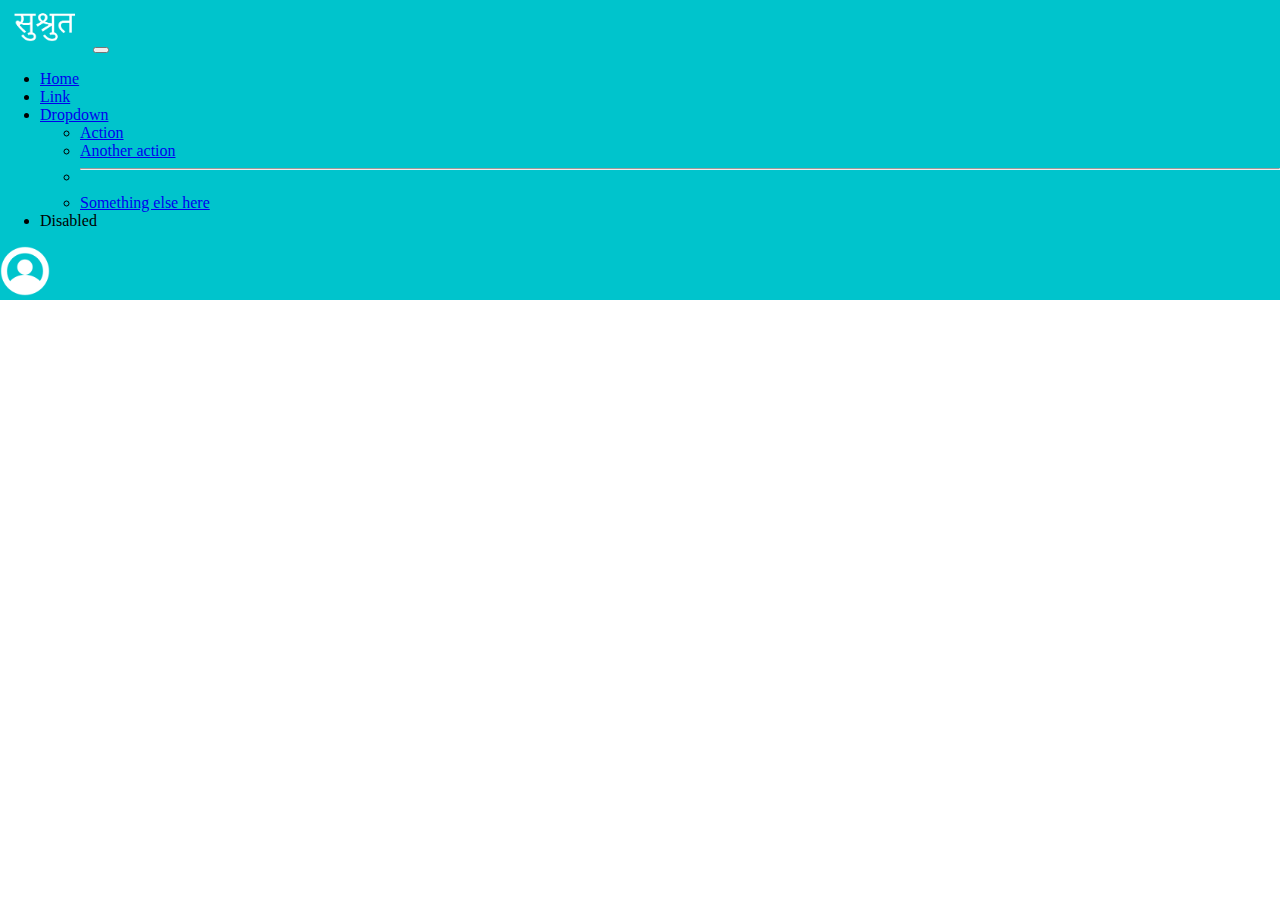
==== index.html @ 099826f2 "changing the buttons in nvbar" ====
<!DOCTYPE html>
<html lang="en">
<head>
    <meta charset="UTF-8">
    <meta http-equiv="X-UA-Compatible" content="IE=edge">
    <meta name="viewport" content="width=device-width, initial-scale=1.0">

    <!-- Bootstrap and custom css -->
    <link href="https://cdn.jsdelivr.net/npm/bootstrap@5.1.3/dist/css/bootstrap.min.css" rel="stylesheet" integrity="sha384-1BmE4kWBq78iYhFldvKuhfTAU6auU8tT94WrHftjDbrCEXSU1oBoqyl2QvZ6jIW3" crossorigin="anonymous">
    <script src="https://cdn.jsdelivr.net/npm/@popperjs/core@2.10.2/dist/umd/popper.min.js" integrity="sha384-7+zCNj/IqJ95wo16oMtfsKbZ9ccEh31eOz1HGyDuCQ6wgnyJNSYdrPa03rtR1zdB" crossorigin="anonymous"></script>
<script src="https://cdn.jsdelivr.net/npm/bootstrap@5.1.3/dist/js/bootstrap.min.js" integrity="sha384-QJHtvGhmr9XOIpI6YVutG+2QOK9T+ZnN4kzFN1RtK3zEFEIsxhlmWl5/YESvpZ13" crossorigin="anonymous"></script>
    <link rel="stylesheet" href="styles.css">

    <title>Sushruta</title>
</head>
<body>
    <section id="main">
        <section id="first">
            <nav class="navbar-css-container navbar navbar-expand-lg navbar-light bg-light">
                <div class="navbar-css container-fluid">
                  <a class="navbar-brand" href="#"><img class= "logo-1" src="images\logo-sushruta.png" alt=""><img class= "logo-1" src="images\logo-sushruta-1.png" alt=""></a>
                  <button class="navbar-toggler" type="button" data-bs-toggle="collapse" data-bs-target="#navbarSupportedContent" aria-controls="navbarSupportedContent" aria-expanded="false" aria-label="Toggle navigation">
                    <span class="navbar-toggler-icon"></span>
                  </button>
                  <div class="collapse navbar-collapse" id="navbarSupportedContent">
                    <ul class="navbar-nav me-auto mb-2 mb-lg-0">
                      <li class="nav-item">
                        <a class="nav-link active" aria-current="page" href="#">Home</a>
                      </li>
                      <li class="nav-item">
                        <a class="nav-link" href="#">Link</a>
                      </li>
                      <li class="nav-item dropdown">
                        <a class="nav-link dropdown-toggle" href="#" id="navbarDropdown" role="button" data-bs-toggle="dropdown" aria-expanded="false">
                          Dropdown
                        </a>
                        <ul class="dropdown-menu" aria-labelledby="navbarDropdown">
                          <li><a class="dropdown-item" href="#">Action</a></li>
                          <li><a class="dropdown-item" href="#">Another action</a></li>
                          <li><hr class="dropdown-divider"></li>
                          <li><a class="dropdown-item" href="#">Something else here</a></li>
                        </ul>
                      </li>
                      <li class="nav-item">
                        <a class="nav-link disabled">Disabled</a>
                      </li>
                    </ul>
                    <img class= "user-icon" src="images\user-icon.png" alt="">
                  </div>
                </div>
              </nav>
        </section>
        <section id="second">
    
        </section>
        <section id="third">
    
        </section>
    </section>
    

</body>
</html>
---- styles.css ----
body{
    margin: 0;
}
#first{
    height: 100vh;
    background-image: url(images/bg.svg);
    background-size: cover;
}
.navbar-css-container{
    padding: 0;
}
.navbar-css{
    background-color: #00C4CC; 
}
.logo-1{
    height: 50px;
}
.user-icon{
    height: 50px;
}
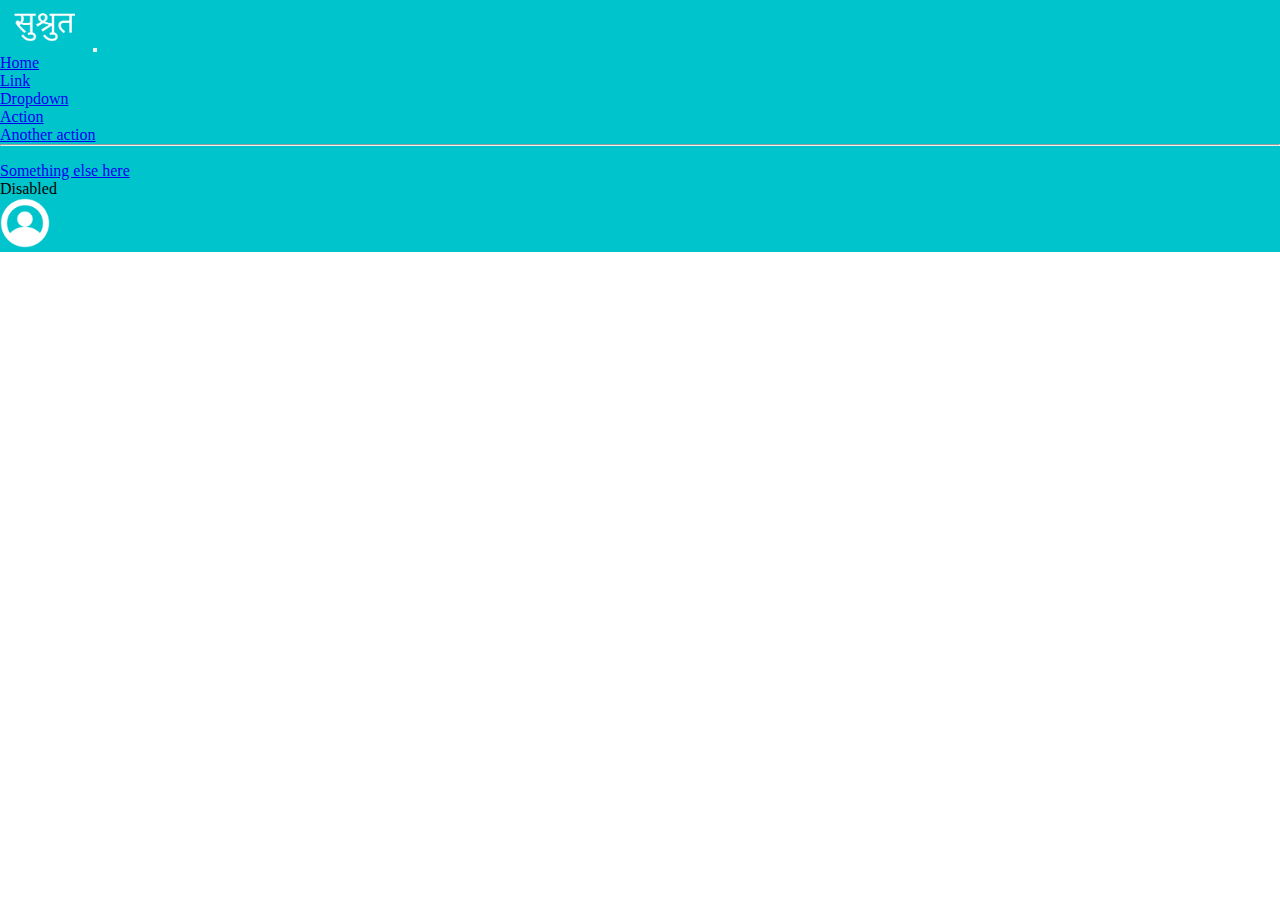
==== commit 68202d67: "added heading" ====
--- a/index.html
+++ b/index.html
@@ -49,6 +49,13 @@
                   </div>
                 </div>
               </nav>
+
+          <div class="main-container">
+            <div class="heading-text">
+              <h3>INDIA'S FIRST</h3>
+              <h1>UNIFIED HEALTH <br> CARE SYSTEM</h1>
+            </div>
+          </div>
         </section>
         <section id="second">
     
--- a/styles.css
+++ b/styles.css
@@ -1,3 +1,7 @@
+*{
+    margin: 0;
+    padding: 0;
+}
 body{
     margin: 0;
 }
@@ -18,4 +22,18 @@
 .user-icon{
     height: 50px;
 }
+.heading-text{
+    margin: 100px 0 0 100px;
 
+}
+.heading-text h1{
+    color: #fff;
+    font-size: 3.5rem;
+    font-weight: bold;
+}
+.heading-text h3{
+    color: #fff;
+    font-size: 1.5rem;
+    font-weight: bold;
+}
+
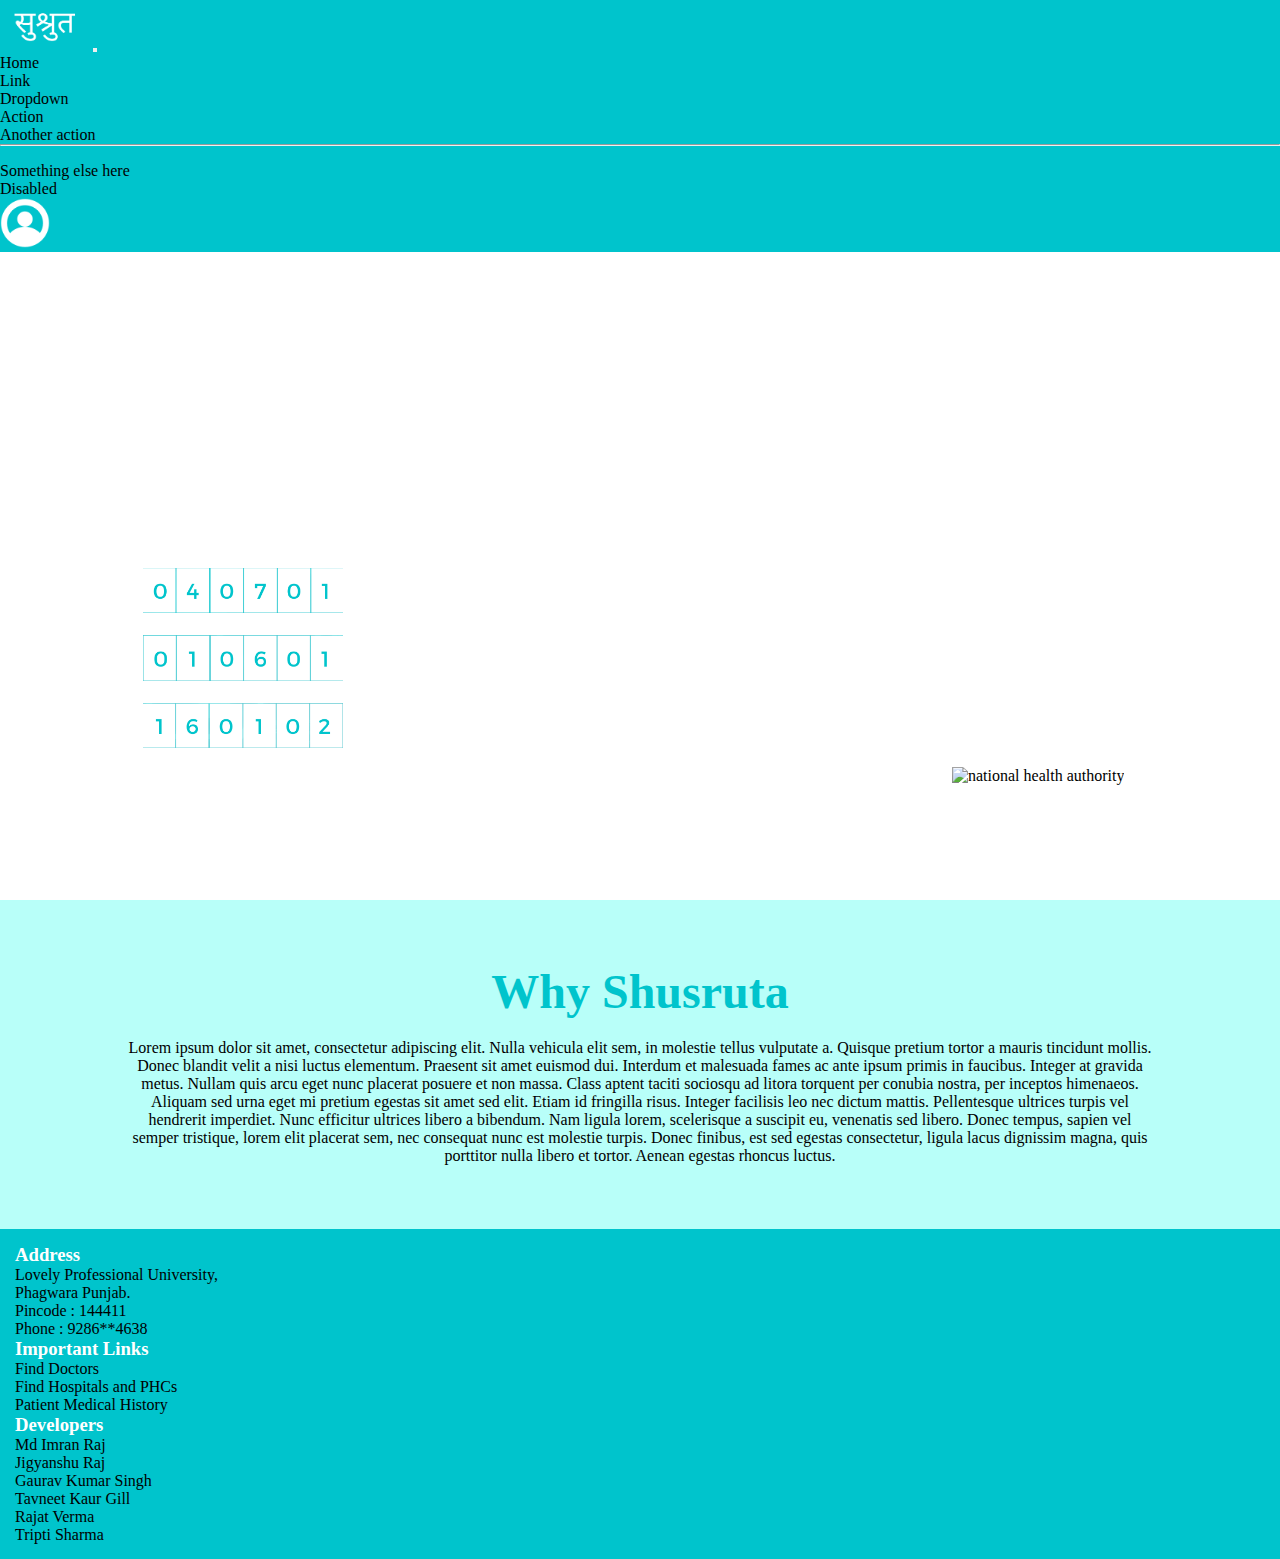
==== commit d3662ca8: "counters added" ====
--- a/index.html
+++ b/index.html
@@ -55,14 +55,90 @@
               <h3>INDIA'S FIRST</h3>
               <h1>UNIFIED HEALTH <br> CARE SYSTEM</h1>
             </div>
+
+            <div class="counter-container container">
+              <div class="counter-row row">
+                <div class="col">
+                  <div class="counter">
+                    <h3 class="counter-heading">Doctors on Active Duty</h3>
+                    <img class="counter-img" src="images\counter-1.png" alt="">
+                  </div>
+                </div>
+                <div class="col">
+                  <div class="counter">
+                    <h3 class="counter-heading">Active PHCs</h3>
+                    <img class="counter-img" src="images\counter-2.png" alt="">
+                  </div>
+                </div>
+                <div class="col">
+                  <div class="counter">
+                    <h3 class="counter-heading">Benificiary</h3>
+                    <img class="counter-img" src="images\counter-3.png" alt="">
+                  </div>
+                </div>
+              </div>
+            </div>
+
+
+            <div class="nha-pic"><img src="images\ndhm.png" alt="national health authority"></div>
           </div>
         </section>
         <section id="second">
-    
+          <div class="second-container">
+            <h2>Why Shusruta</h2>
+            <div class="second-text">
+              <p>Lorem ipsum dolor sit amet, consectetur adipiscing elit. 
+                Nulla vehicula elit sem, in molestie tellus vulputate a. 
+                Quisque pretium tortor a mauris tincidunt mollis. 
+                Donec blandit velit a nisi luctus elementum. 
+                Praesent sit amet euismod dui. 
+                Interdum et malesuada fames ac ante ipsum primis in faucibus. 
+                Integer at gravida metus. Nullam quis arcu eget nunc placerat posuere et non massa. 
+                Class aptent taciti sociosqu ad litora torquent per conubia nostra, per inceptos himenaeos.
+              </p> 
+              <p>
+                Aliquam sed urna eget mi pretium egestas sit amet sed elit. 
+Etiam id fringilla risus. Integer facilisis leo nec dictum mattis.
+Pellentesque ultrices turpis vel hendrerit imperdiet. 
+Nunc efficitur ultrices libero a bibendum. 
+Nam ligula lorem, scelerisque a suscipit eu, venenatis sed libero. 
+Donec tempus, sapien vel semper tristique, lorem elit placerat sem, nec consequat nunc est molestie turpis. 
+Donec finibus, est sed egestas consectetur, ligula lacus dignissim magna, quis porttitor nulla libero et tortor. 
+Aenean egestas rhoncus luctus.
+              </p>
+
+            </div>
+          </div>
         </section>
-        <section id="third">
-    
-        </section>
+        <footer id="footer">
+          <div class="container">
+            <div class="container-inside row justify-content-md-center">
+              <div class="col col-lg-2">
+                <h3 class="footer-heading">Address</h3>
+                <p>Lovely Professional University,<br>
+                    Phagwara Punjab. <br>
+                    Pincode : 144411  <br>
+                    Phone : 9286**4638
+                  </p>
+              </div>
+              <div class="col-md-auto">
+                  <h3 class="footer-heading">Important Links</h3>
+                  <a href=""> Find Doctors </a> <br>
+                  <a href=""> Find Hospitals and PHCs </a> <br>
+                  <a href=""> Patient Medical History </a> <br>
+              </div>
+              <div class="col col-lg-2">
+                <h3 class="footer-heading">Developers</h3>
+                 <div><a href="https://www.linkedin.com/in/md-imran-raj-952659201" target="blank">Md Imran Raj <img class = "footer-ln-pic" src="images\linkedin.png" alt=""></a></div>
+                 <div><a href="https://www.linkedin.com/in/ohojiggy" target="blank">Jigyanshu Raj <img class = "footer-ln-pic" src="images\linkedin.png" alt=""></a></div>
+                 <div><a href="https://www.linkedin.com/in/gauravksingh16" target="blank">Gaurav Kumar Singh<img class = "footer-ln-pic" src="images\linkedin.png" alt=""></a></div>
+                 <div><a href="https://www.linkedin.com/in/tavneet-kaur-gill" target="blank">Tavneet Kaur Gill <img class = "footer-ln-pic" src="images\linkedin.png" alt=""></a></div>
+                 <div><a href="https://www.linkedin.com/in/rajat-verma-2001" target="blank">Rajat Verma <img class = "footer-ln-pic" src="images\linkedin.png" alt=""></a></div>
+                 <div><a href="https://www.linkedin.com/in/tripti--sharma" target="blank">Tripti Sharma <img class = "footer-ln-pic" src="images\linkedin.png" alt=""></a></div>
+              </div>
+            </div>
+          </div>
+        </footer>
     </section>
     
 
--- a/styles.css
+++ b/styles.css
@@ -1,6 +1,10 @@
 *{
     margin: 0;
     padding: 0;
+}
+a{
+    text-decoration: none;
+    color: inherit;
 }
 body{
     margin: 0;
@@ -23,7 +27,7 @@
     height: 50px;
 }
 .heading-text{
-    margin: 100px 0 0 100px;
+    margin: 10% 0 0 10%;
 
 }
 .heading-text h1{
@@ -37,3 +41,71 @@
     font-weight: bold;
 }
 
+.nha-pic{
+    width: 200px;
+    margin:auto 10% 0 auto;
+}
+.nha-pic img{
+    width: 200px;
+}
+.counter-container{
+    margin: 0 0 0 10%;
+}
+.counter-container .col{
+    padding-left: 0;
+}
+.counter{
+    text-align: left;
+}
+.counter-row{
+    width: fit-content;
+}
+.counter-heading{
+    font-size: 1rem;
+    color: #fff;
+    font-weight: bold;
+}
+.counter-img{
+    width: 200px;
+}
+
+/* ============== Section 2 ==================== */
+#second{
+    /* background-color: #EFFFFD; */
+    background-color: #B8FFF9;
+    /* background-color: #85F4FF; */
+    /* background-color: #42C2FF; */
+   
+}
+.second-container{
+    width: 80%;
+    margin: 0 auto 0 auto;
+    padding: 5%;
+    text-align: center;
+}
+.second-container h2{
+    font-size: 3rem;
+    color: #00C4CC ;
+}
+.second-text{
+    font-size: 1rem;
+    padding: 2% 0 0 0;
+}
+
+/* ================= Section 3 ================== */
+#footer{
+    background-color: #00C4CC;
+    height: fit-content;
+}
+.container{
+    padding: 15px;
+}
+.container-inside{
+    justify-content: space-around !important;
+}
+.footer-heading{
+    color: #fff;
+}
+.footer-ln-pic{
+    width: 1rem;
+}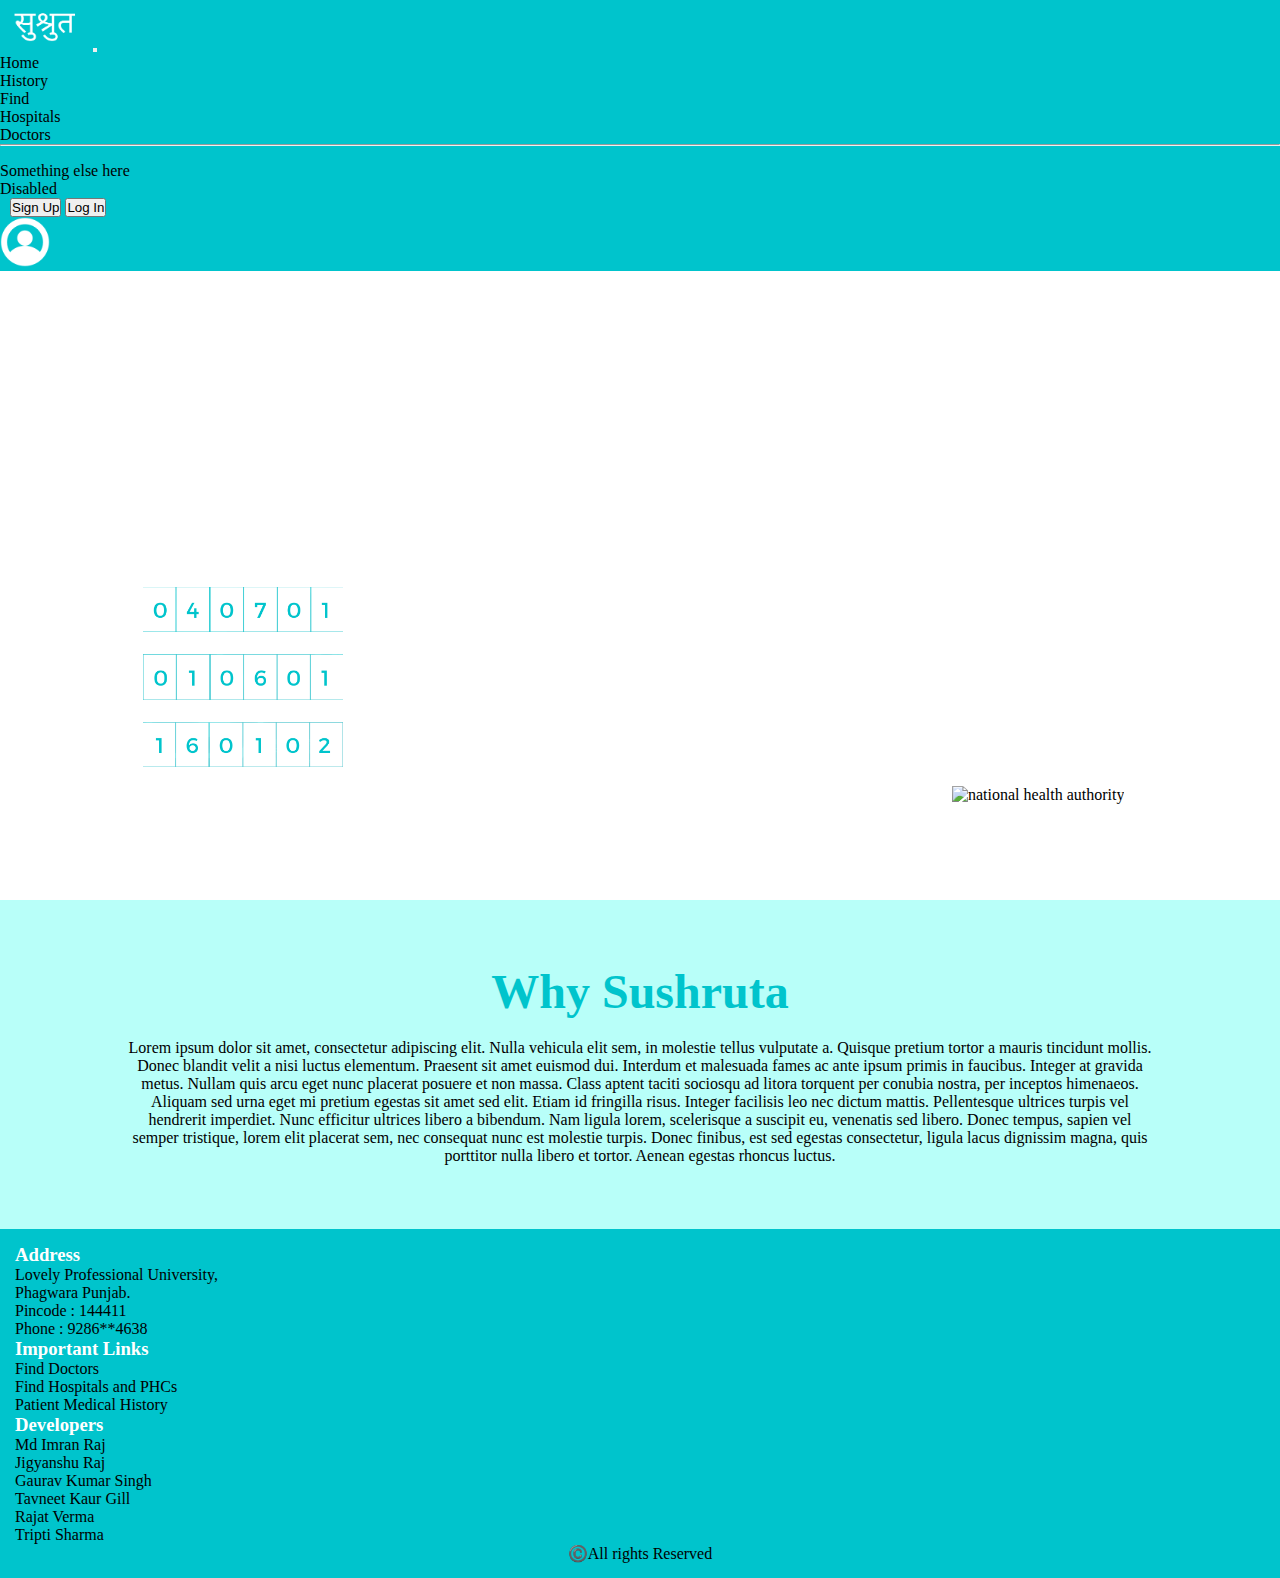
==== commit 41dab07e: "footer and login" ====
--- a/index.html
+++ b/index.html
@@ -28,15 +28,15 @@
                         <a class="nav-link active" aria-current="page" href="#">Home</a>
                       </li>
                       <li class="nav-item">
-                        <a class="nav-link" href="#">Link</a>
+                        <a class="nav-link" href="#">History</a>
                       </li>
                       <li class="nav-item dropdown">
                         <a class="nav-link dropdown-toggle" href="#" id="navbarDropdown" role="button" data-bs-toggle="dropdown" aria-expanded="false">
-                          Dropdown
+                          Find
                         </a>
                         <ul class="dropdown-menu" aria-labelledby="navbarDropdown">
-                          <li><a class="dropdown-item" href="#">Action</a></li>
-                          <li><a class="dropdown-item" href="#">Another action</a></li>
+                          <li><a class="dropdown-item" href="hospital website/index.html">Hospitals</a></li>
+                          <li><a class="dropdown-item" href="Doctors/Attendence.html">Doctors</a></li>
                           <li><hr class="dropdown-divider"></li>
                           <li><a class="dropdown-item" href="#">Something else here</a></li>
                         </ul>
@@ -45,12 +45,20 @@
                         <a class="nav-link disabled">Disabled</a>
                       </li>
                     </ul>
+
+                    <div class="login">
+                      <button type="button" class="login-button-1 btn btn-light">Sign Up</button>
+                      <button type="button" class="login-button-2 btn btn-light">Log In</button>
+                    </div>
+
                     <img class= "user-icon" src="images\user-icon.png" alt="">
                   </div>
+                  
                 </div>
               </nav>
 
           <div class="main-container">
+            
             <div class="heading-text">
               <h3>INDIA'S FIRST</h3>
               <h1>UNIFIED HEALTH <br> CARE SYSTEM</h1>
@@ -85,7 +93,7 @@
         </section>
         <section id="second">
           <div class="second-container">
-            <h2>Why Shusruta</h2>
+            <h2>Why Sushruta</h2>
             <div class="second-text">
               <p>Lorem ipsum dolor sit amet, consectetur adipiscing elit. 
                 Nulla vehicula elit sem, in molestie tellus vulputate a. 
@@ -137,6 +145,9 @@
                  <div><a href="https://www.linkedin.com/in/tripti--sharma" target="blank">Tripti Sharma <img class = "footer-ln-pic" src="images\linkedin.png" alt=""></a></div>
               </div>
             </div>
+            <div class="container-inside row justify-content-md-center">
+              <div class="copyright col"> ©️All rights Reserved </div>
+            </div>
           </div>
         </footer>
     </section>
--- a/styles.css
+++ b/styles.css
@@ -8,6 +8,7 @@
 }
 body{
     margin: 0;
+    overflow-x: hidden;
 }
 #first{
     height: 100vh;
@@ -30,6 +31,9 @@
     margin: 10% 0 0 10%;
 
 }
+.login{
+    padding: 0 10px 0 10px;
+}
 .heading-text h1{
     color: #fff;
     font-size: 3.5rem;
@@ -43,7 +47,7 @@
 
 .nha-pic{
     width: 200px;
-    margin:auto 10% 0 auto;
+    margin:auto 10% 10% auto;
 }
 .nha-pic img{
     width: 200px;
@@ -108,4 +112,7 @@
 }
 .footer-ln-pic{
     width: 1rem;
+}
+.copyright{
+    text-align: center;
 }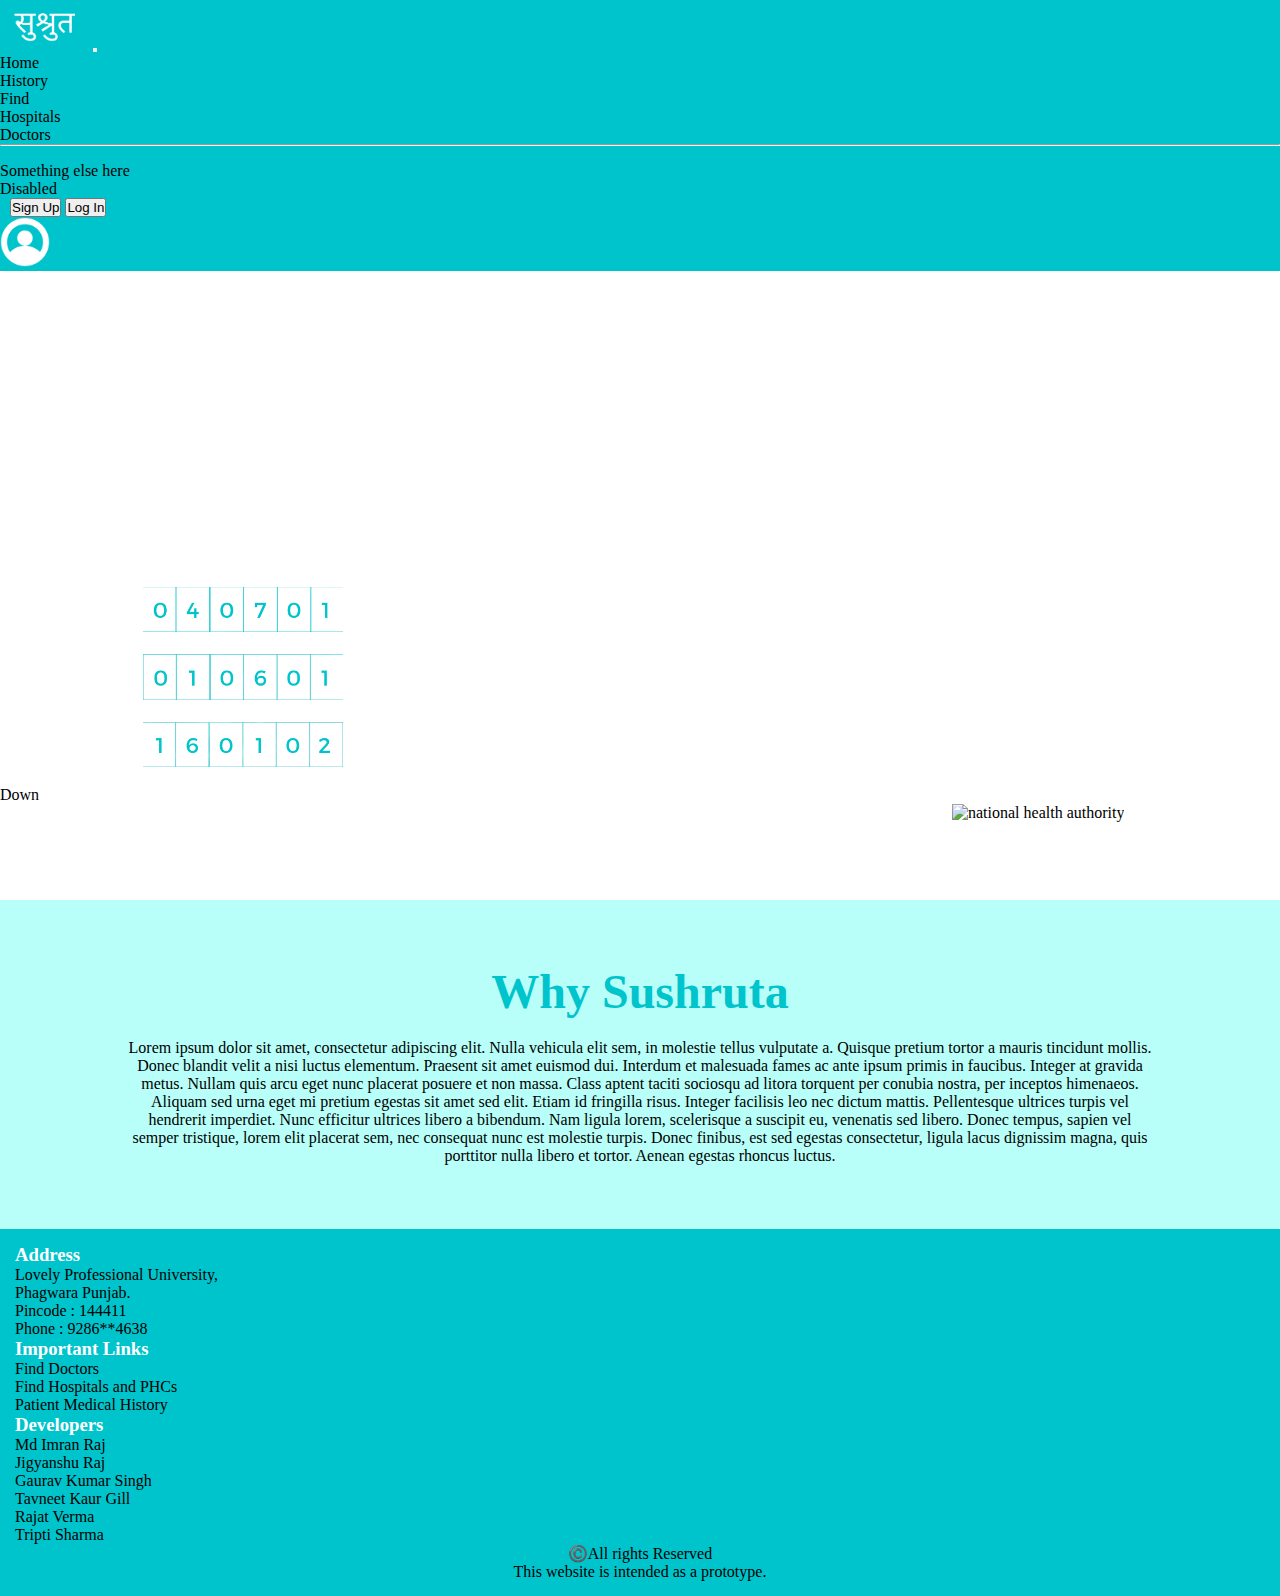
==== commit 50f381a1: "links made" ====
--- a/index.html
+++ b/index.html
@@ -47,8 +47,8 @@
                     </ul>
 
                     <div class="login">
-                      <button type="button" class="login-button-1 btn btn-light">Sign Up</button>
-                      <button type="button" class="login-button-2 btn btn-light">Log In</button>
+                      <a href="Login/signup.html"><button type="button" class="login-button-1 btn btn-light">Sign Up</button></a>
+                      <a href="Login/Login.html"><button type="button" class="login-button-2 btn btn-light">Log In</button></a>
                     </div>
 
                     <img class= "user-icon" src="images\user-icon.png" alt="">
@@ -86,11 +86,19 @@
                 </div>
               </div>
             </div>
-
-
+            <div class="arrow-nha-container">
+              <!-- <div class="arrow"><img src="images\arrow.png" alt=""></div> -->
+              <div class="container-arrow">
+                <a href="#" class="arrow down">Down</a>
+              </div>
             <div class="nha-pic"><img src="images\ndhm.png" alt="national health authority"></div>
+            </div>
+            
           </div>
         </section>
+
+        <!-- =============================== Second Section =============================== -->
+
         <section id="second">
           <div class="second-container">
             <h2>Why Sushruta</h2>
@@ -106,18 +114,21 @@
               </p> 
               <p>
                 Aliquam sed urna eget mi pretium egestas sit amet sed elit. 
-Etiam id fringilla risus. Integer facilisis leo nec dictum mattis.
-Pellentesque ultrices turpis vel hendrerit imperdiet. 
-Nunc efficitur ultrices libero a bibendum. 
-Nam ligula lorem, scelerisque a suscipit eu, venenatis sed libero. 
-Donec tempus, sapien vel semper tristique, lorem elit placerat sem, nec consequat nunc est molestie turpis. 
-Donec finibus, est sed egestas consectetur, ligula lacus dignissim magna, quis porttitor nulla libero et tortor. 
-Aenean egestas rhoncus luctus.
+                Etiam id fringilla risus. Integer facilisis leo nec dictum mattis.
+                Pellentesque ultrices turpis vel hendrerit imperdiet. 
+                Nunc efficitur ultrices libero a bibendum. 
+                Nam ligula lorem, scelerisque a suscipit eu, venenatis sed libero. 
+                Donec tempus, sapien vel semper tristique, lorem elit placerat sem, nec consequat nunc est molestie turpis. 
+                Donec finibus, est sed egestas consectetur, ligula lacus dignissim magna, quis porttitor nulla libero et tortor. 
+                Aenean egestas rhoncus luctus.
               </p>
 
             </div>
+            
           </div>
         </section>
+
+        <!-- ====================================== Footer Section ================================= -->
         <footer id="footer">
           <div class="container">
             <div class="container-inside row justify-content-md-center">
@@ -148,6 +159,9 @@
             <div class="container-inside row justify-content-md-center">
               <div class="copyright col"> ©️All rights Reserved </div>
             </div>
+            <div class="container-inside row justify-content-md-center">
+              <div class="copyright col"> This website is intended as a prototype. </div>
+            </div>
           </div>
         </footer>
     </section>
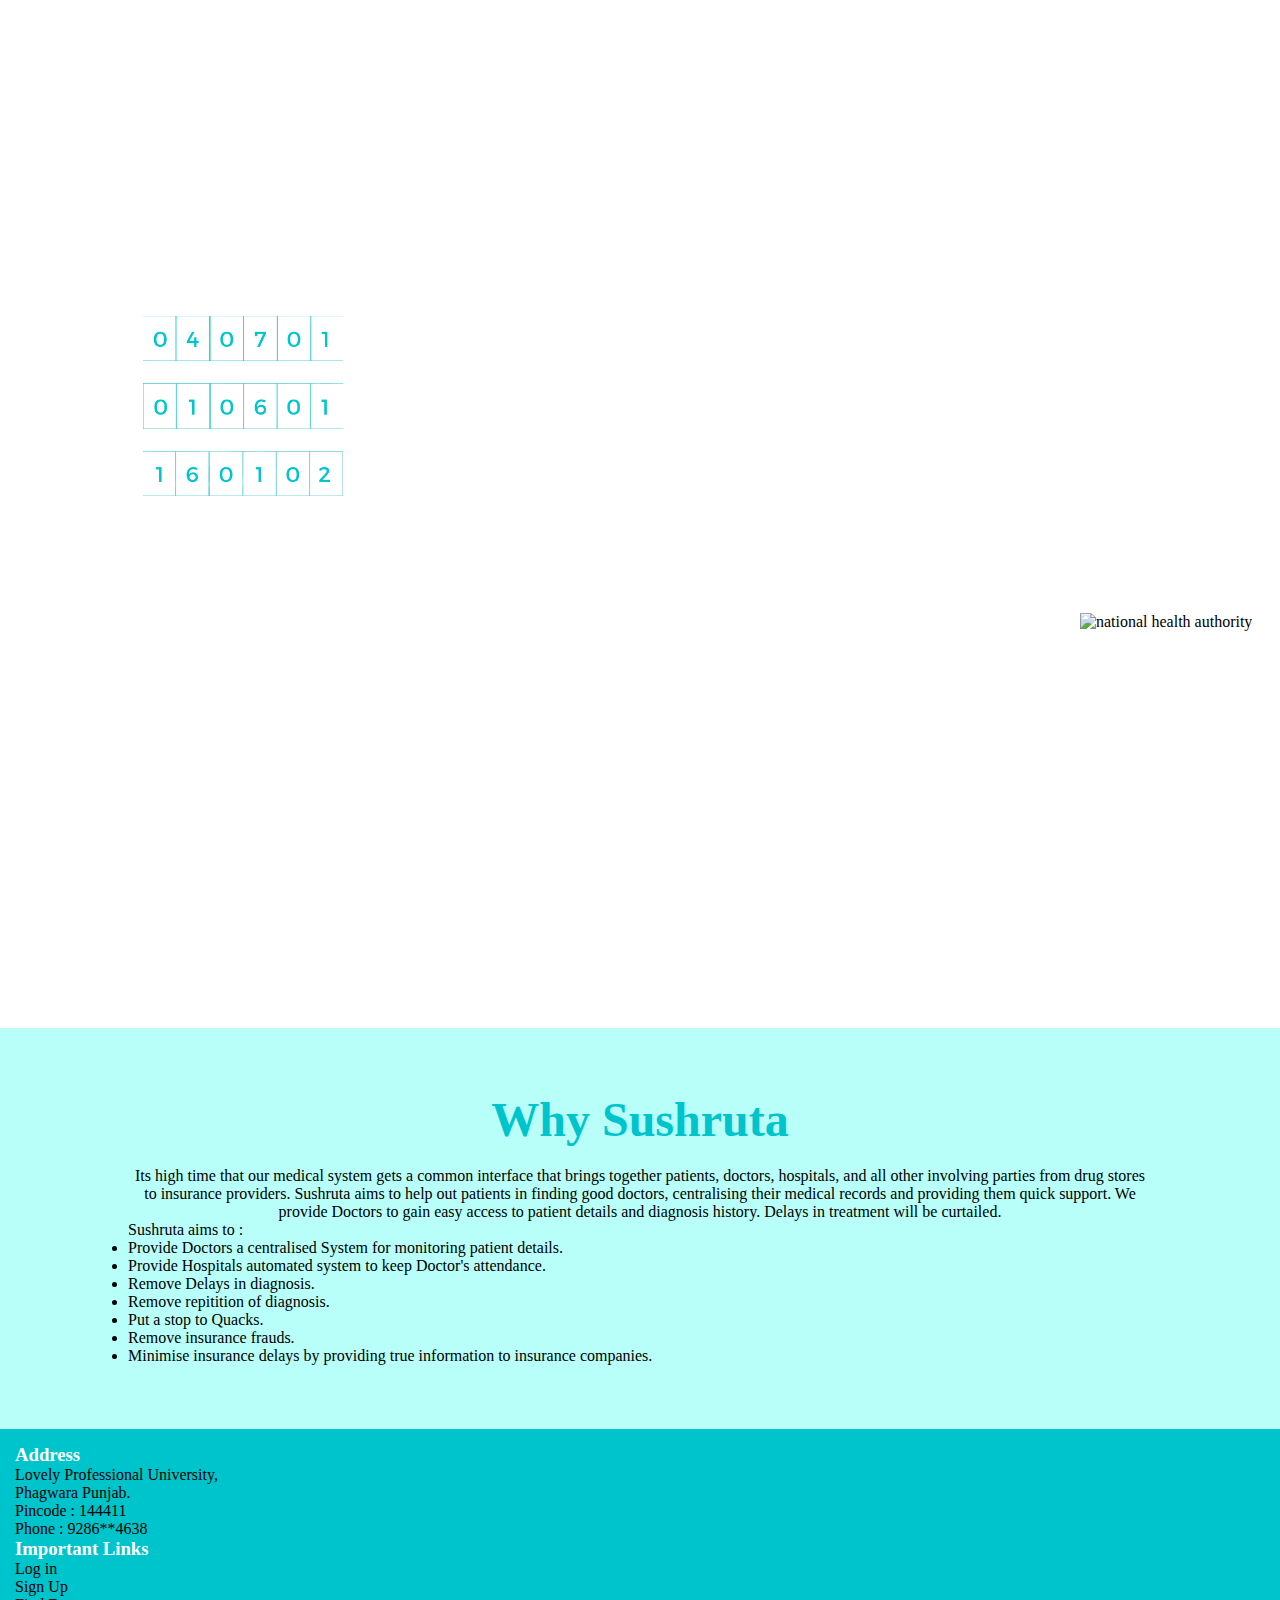
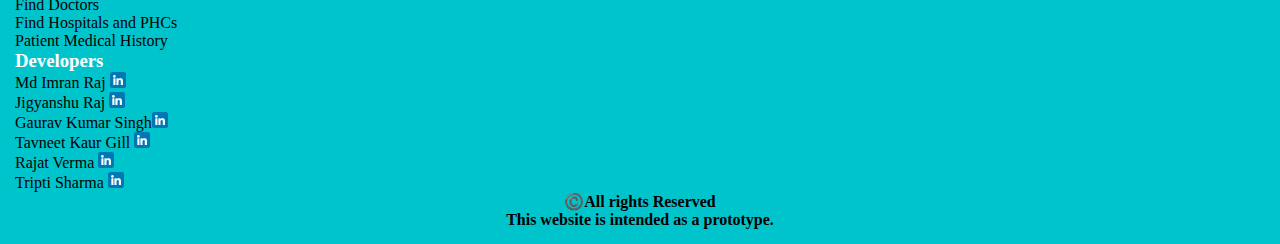
==== commit a7a2131c: "about us" ====
--- a/index.html
+++ b/index.html
@@ -10,52 +10,20 @@
     <script src="https://cdn.jsdelivr.net/npm/@popperjs/core@2.10.2/dist/umd/popper.min.js" integrity="sha384-7+zCNj/IqJ95wo16oMtfsKbZ9ccEh31eOz1HGyDuCQ6wgnyJNSYdrPa03rtR1zdB" crossorigin="anonymous"></script>
 <script src="https://cdn.jsdelivr.net/npm/bootstrap@5.1.3/dist/js/bootstrap.min.js" integrity="sha384-QJHtvGhmr9XOIpI6YVutG+2QOK9T+ZnN4kzFN1RtK3zEFEIsxhlmWl5/YESvpZ13" crossorigin="anonymous"></script>
     <link rel="stylesheet" href="styles.css">
+    <link rel="stylesheet" href="navbar/styles.css">
+
+    <script src="https://code.jquery.com/jquery-1.10.2.js"></script>
 
     <title>Sushruta</title>
 </head>
 <body>
     <section id="main">
         <section id="first">
-            <nav class="navbar-css-container navbar navbar-expand-lg navbar-light bg-light">
-                <div class="navbar-css container-fluid">
-                  <a class="navbar-brand" href="#"><img class= "logo-1" src="images\logo-sushruta.png" alt=""><img class= "logo-1" src="images\logo-sushruta-1.png" alt=""></a>
-                  <button class="navbar-toggler" type="button" data-bs-toggle="collapse" data-bs-target="#navbarSupportedContent" aria-controls="navbarSupportedContent" aria-expanded="false" aria-label="Toggle navigation">
-                    <span class="navbar-toggler-icon"></span>
-                  </button>
-                  <div class="collapse navbar-collapse" id="navbarSupportedContent">
-                    <ul class="navbar-nav me-auto mb-2 mb-lg-0">
-                      <li class="nav-item">
-                        <a class="nav-link active" aria-current="page" href="#">Home</a>
-                      </li>
-                      <li class="nav-item">
-                        <a class="nav-link" href="#">History</a>
-                      </li>
-                      <li class="nav-item dropdown">
-                        <a class="nav-link dropdown-toggle" href="#" id="navbarDropdown" role="button" data-bs-toggle="dropdown" aria-expanded="false">
-                          Find
-                        </a>
-                        <ul class="dropdown-menu" aria-labelledby="navbarDropdown">
-                          <li><a class="dropdown-item" href="hospital website/index.html">Hospitals</a></li>
-                          <li><a class="dropdown-item" href="Doctors/Attendence.html">Doctors</a></li>
-                          <li><hr class="dropdown-divider"></li>
-                          <li><a class="dropdown-item" href="#">Something else here</a></li>
-                        </ul>
-                      </li>
-                      <li class="nav-item">
-                        <a class="nav-link disabled">Disabled</a>
-                      </li>
-                    </ul>
+            
+              <!--Navigation bar-->
+          <div id="nav-placeholder">
 
-                    <div class="login">
-                      <a href="Login/signup.html"><button type="button" class="login-button-1 btn btn-light">Sign Up</button></a>
-                      <a href="Login/Login.html"><button type="button" class="login-button-2 btn btn-light">Log In</button></a>
-                    </div>
-
-                    <img class= "user-icon" src="images\user-icon.png" alt="">
-                  </div>
-                  
-                </div>
-              </nav>
+          </div>
 
           <div class="main-container">
             
@@ -89,9 +57,9 @@
             <div class="arrow-nha-container">
               <!-- <div class="arrow"><img src="images\arrow.png" alt=""></div> -->
               <div class="container-arrow">
-                <a href="#" class="arrow down">Down</a>
+                <a href="#second" class="arrow down">Down</a>
               </div>
-            <div class="nha-pic"><img src="images\ndhm.png" alt="national health authority"></div>
+            <div class="nha-pic"><img src="images\ndhm-1.png" alt="national health authority"></div>
             </div>
             
           </div>
@@ -103,24 +71,24 @@
           <div class="second-container">
             <h2>Why Sushruta</h2>
             <div class="second-text">
-              <p>Lorem ipsum dolor sit amet, consectetur adipiscing elit. 
-                Nulla vehicula elit sem, in molestie tellus vulputate a. 
-                Quisque pretium tortor a mauris tincidunt mollis. 
-                Donec blandit velit a nisi luctus elementum. 
-                Praesent sit amet euismod dui. 
-                Interdum et malesuada fames ac ante ipsum primis in faucibus. 
-                Integer at gravida metus. Nullam quis arcu eget nunc placerat posuere et non massa. 
-                Class aptent taciti sociosqu ad litora torquent per conubia nostra, per inceptos himenaeos.
+              <p>Its high time that our medical system gets a common interface
+                that brings together patients, doctors, hospitals, and all other involving parties from drug stores to insurance providers.
+                Sushruta aims to help out patients in finding good doctors, centralising their medical records and 
+                providing them quick support.
+                We provide Doctors to gain easy access to patient details and diagnosis history. Delays in treatment will be curtailed.
               </p> 
-              <p>
-                Aliquam sed urna eget mi pretium egestas sit amet sed elit. 
-                Etiam id fringilla risus. Integer facilisis leo nec dictum mattis.
-                Pellentesque ultrices turpis vel hendrerit imperdiet. 
-                Nunc efficitur ultrices libero a bibendum. 
-                Nam ligula lorem, scelerisque a suscipit eu, venenatis sed libero. 
-                Donec tempus, sapien vel semper tristique, lorem elit placerat sem, nec consequat nunc est molestie turpis. 
-                Donec finibus, est sed egestas consectetur, ligula lacus dignissim magna, quis porttitor nulla libero et tortor. 
-                Aenean egestas rhoncus luctus.
+              <p class="second-text-list-head">
+                Sushruta aims to :
+                <ul class="second-text-list">
+                  <li>Provide Doctors a centralised System for monitoring patient details.</li>
+                  <li>Provide Hospitals automated system to keep Doctor's attendance.</li>
+                  <li>Remove Delays in diagnosis.</li>
+                  <li>Remove repitition of diagnosis.</li>
+                  <li>Put a stop to Quacks.</li>
+                  <li>Remove insurance frauds.</li>
+                  <li>Minimise insurance delays by providing true information to insurance companies.</li>
+
+                </ul>
               </p>
 
             </div>
@@ -142,9 +110,11 @@
               </div>
               <div class="col-md-auto">
                   <h3 class="footer-heading">Important Links</h3>
-                  <a href=""> Find Doctors </a> <br>
-                  <a href=""> Find Hospitals and PHCs </a> <br>
-                  <a href=""> Patient Medical History </a> <br>
+                  <a href="Login/Login.html">Log in</a> <br>
+                  <a href="Login/signup.html">Sign Up</a> <br>
+                  <a href="Doctors/Attendence.html"> Find Doctors </a> <br>
+                  <a href="hospital website/index.html"> Find Hospitals and PHCs </a> <br>
+                  <a href="Patient/Patient.html"> Patient Medical History </a> <br>
               </div>
               <div class="col col-lg-2">
                 <h3 class="footer-heading">Developers</h3>
@@ -165,7 +135,13 @@
           </div>
         </footer>
     </section>
+
     
-
+    <!-- =============Scripts============ -->
+    <script>
+      $(function(){
+        $("#nav-placeholder").load("navbar/index.html");
+      });
+      </script>
 </body>
 </html>--- a/styles.css
+++ b/styles.css
@@ -14,18 +14,6 @@
     height: 100vh;
     background-image: url(images/bg.svg);
     background-size: cover;
-}
-.navbar-css-container{
-    padding: 0;
-}
-.navbar-css{
-    background-color: #00C4CC; 
-}
-.logo-1{
-    height: 50px;
-}
-.user-icon{
-    height: 50px;
 }
 .heading-text{
     margin: 10% 0 0 10%;
@@ -45,13 +33,6 @@
     font-weight: bold;
 }
 
-.nha-pic{
-    width: 200px;
-    margin:auto 10% 10% auto;
-}
-.nha-pic img{
-    width: 200px;
-}
 .counter-container{
     margin: 0 0 0 10%;
 }
@@ -72,13 +53,70 @@
 .counter-img{
     width: 200px;
 }
+.arrow-nha-container{
+    display: flex;
+    height: fit-content;
+}
+/* .arrow{
+    margin: 0 auto 0 auto;
+    width: fit-content;
+}
+.arrow img{
+    width: 50px;
+} */
+@-webkit-keyframes uparrow {
+    0% { -webkit-transform: translateY(0); opacity: 0.4 }
+    100% { -webkit-transform: translateY(-0.4em); opacity: 0.9 }
+  }
+  @-webkit-keyframes downarrow {
+    0% { -webkit-transform: translateY(0); opacity: 0.4 }
+    100% { -webkit-transform: translateY(0.4em); opacity: 0.9 }
+  }
+  
+  .container-arrow {
+    /* top:0; */
+    /* bottom:0; */
+    /* left:0;
+    right:0; */
+    /* position:absolute; */
+    width: fit-content;
+    height: fit-content;
+    margin: 5% auto 5% auto;
+  }
+  .arrow {
+    border-color:transparent;
+    border-style:solid;
+    border-width:0 2em;
+    display:block;
+    height:0;
+    margin:10px auto;
+    opacity:0.4;
+    text-indent:-9999px;
+    transform-origin: 50% 50%;
+    width:0;
+  }
+  .down {
+    -webkit-animation: downarrow 0.6s infinite alternate ease-in-out;
+    border-top:2em solid #fff;
+  }
+  
+.nha-pic{
+    width: 200px;
+    margin:auto 0 5% auto;
+}
+.nha-pic img{
+    width: 200px;
+}
+
 
 /* ============== Section 2 ==================== */
 #second{
-    /* background-color: #EFFFFD; */
+    
     background-color: #B8FFF9;
-    /* background-color: #85F4FF; */
-    /* background-color: #42C2FF; */
+    background-image: url(images/second-bg.png);
+    background-repeat: no-repeat;
+    background-size: cover;
+    background-blend-mode: overlay;
    
 }
 .second-container{
@@ -94,6 +132,13 @@
 .second-text{
     font-size: 1rem;
     padding: 2% 0 0 0;
+}
+.second-text-list-head{
+    text-align: left;
+
+}
+.second-text-list{
+    text-align: left;
 }
 
 /* ================= Section 3 ================== */
@@ -115,4 +160,8 @@
 }
 .copyright{
     text-align: center;
-}+    font-weight: bold;
+}
+
+
+
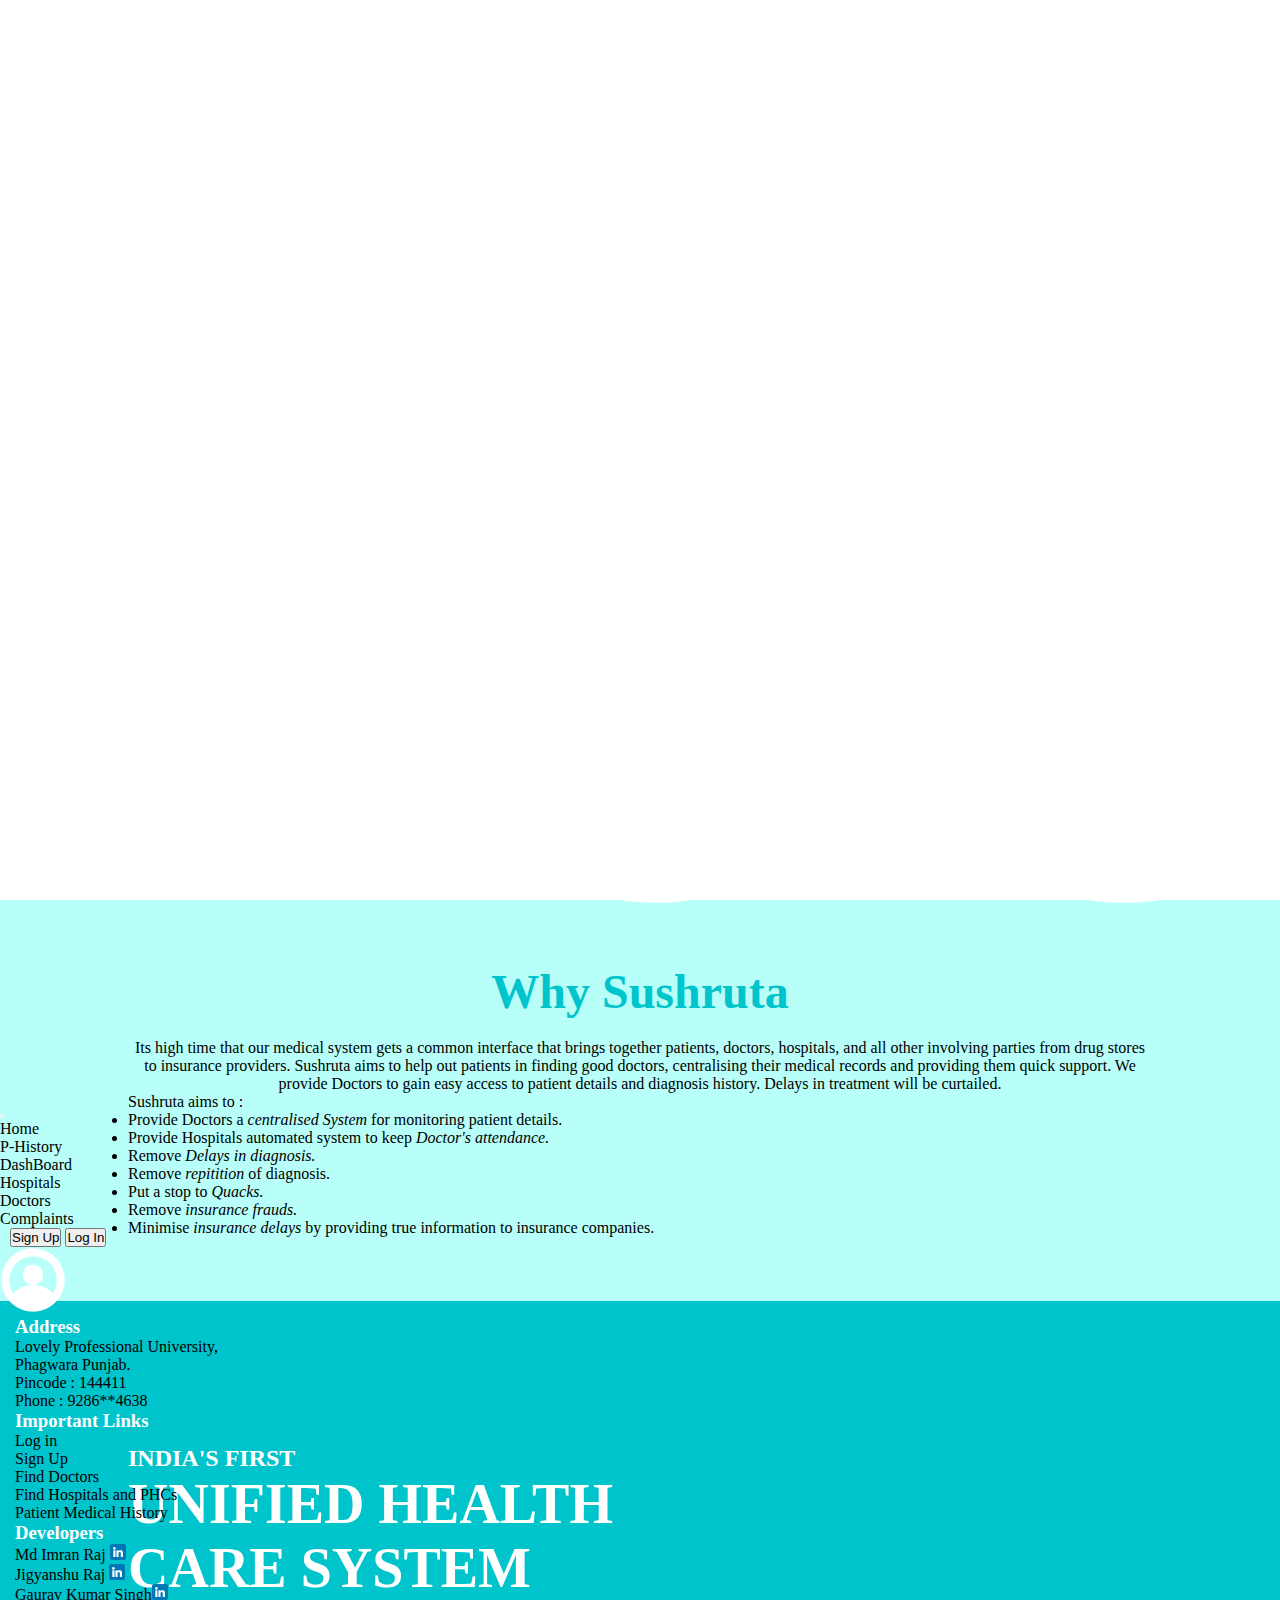
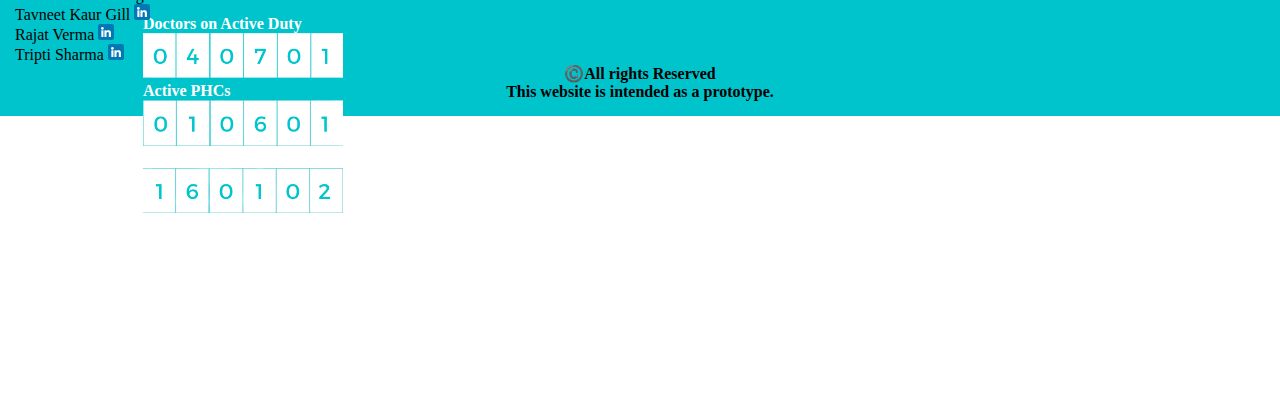
==== commit 58c9406f: "Merge branch 'mdimranraj:main' into main" ====
--- a/index.html
+++ b/index.html
@@ -21,9 +21,45 @@
         <section id="first">
             
               <!--Navigation bar-->
-          <div id="nav-placeholder">
-
-          </div>
+              <nav class="navbar-css-container navbar navbar-expand-lg navbar-light bg-light">
+                <div class="navbar-css container-fluid">
+                  <a class="navbar-brand" href="#"><img class= "logo-1" src="images/logo-sushruta.png" alt=""><img class= "logo-1" src="images/logo-sushruta-1.png" alt=""></a>
+                  <button class="navbar-toggler" type="button" data-bs-toggle="collapse" data-bs-target="#navbarSupportedContent" aria-controls="navbarSupportedContent" aria-expanded="false" aria-label="Toggle navigation">
+                    <span class="navbar-toggler-icon"></span>
+                  </button>
+                  <div class="collapse navbar-collapse" id="navbarSupportedContent">
+                    <ul class="navbar-nav me-auto mb-2 mb-lg-0">
+                      <li class="nav-item">
+                        <a class="nav-link active" aria-current="page" href="#">Home</a>
+                      </li>
+                      <li class="nav-item">
+                        <a class="nav-link" href="#">P-History</a>
+                      </li>
+                      <li class="nav-item dropdown">
+                        <a class="nav-link dropdown-toggle" href="#" id="navbarDropdown" role="button" data-bs-toggle="dropdown" aria-expanded="false">
+                          DashBoard
+                        </a>
+                        <ul class="dropdown-menu" aria-labelledby="navbarDropdown">
+                          <li><a class="dropdown-item" href="hospital website/index.html">Hospitals</a></li>
+                          <li><a class="dropdown-item" href="Doctors/Attendence.html">Doctors</a></li>
+                          
+                        </ul>
+                      </li>
+                      <li class="nav-item">
+                        <a class="nav-link" href="Complaint/Sush_FaC.html">Complaints</a>
+                      </li>
+                    </ul>
+            
+                    <div class="login">
+                      <a href="Login/signup.html"><button type="button" class="login-button-1 btn btn-light">Sign Up</button></a>
+                      <a href="Login/Login.html"><button type="button" class="login-button-2 btn btn-light">Log In</button></a>
+                    </div>
+            
+                    <img class= "user-icon" src="images/user-icon.png" alt="">
+                  </div>
+                  
+                </div>
+              </nav>
 
           <div class="main-container">
             
@@ -80,13 +116,13 @@
               <p class="second-text-list-head">
                 Sushruta aims to :
                 <ul class="second-text-list">
-                  <li>Provide Doctors a centralised System for monitoring patient details.</li>
-                  <li>Provide Hospitals automated system to keep Doctor's attendance.</li>
-                  <li>Remove Delays in diagnosis.</li>
-                  <li>Remove repitition of diagnosis.</li>
-                  <li>Put a stop to Quacks.</li>
-                  <li>Remove insurance frauds.</li>
-                  <li>Minimise insurance delays by providing true information to insurance companies.</li>
+                  <li>Provide Doctors a <em>centralised System</em> for monitoring patient details.</li>
+                  <li>Provide Hospitals automated system to keep <em>Doctor's attendance.</em></li>
+                  <li>Remove <em>Delays in diagnosis.</em></li>
+                  <li>Remove <em>repitition</em> of diagnosis.</li>
+                  <li>Put a stop to <em>Quacks.</em></li>
+                  <li>Remove <em>insurance frauds.</em></li>
+                  <li>Minimise <em>insurance delays</em> by providing true information to insurance companies.</li>
 
                 </ul>
               </p>
@@ -137,11 +173,6 @@
     </section>
 
     
-    <!-- =============Scripts============ -->
-    <script>
-      $(function(){
-        $("#nav-placeholder").load("navbar/index.html");
-      });
-      </script>
+    
 </body>
 </html>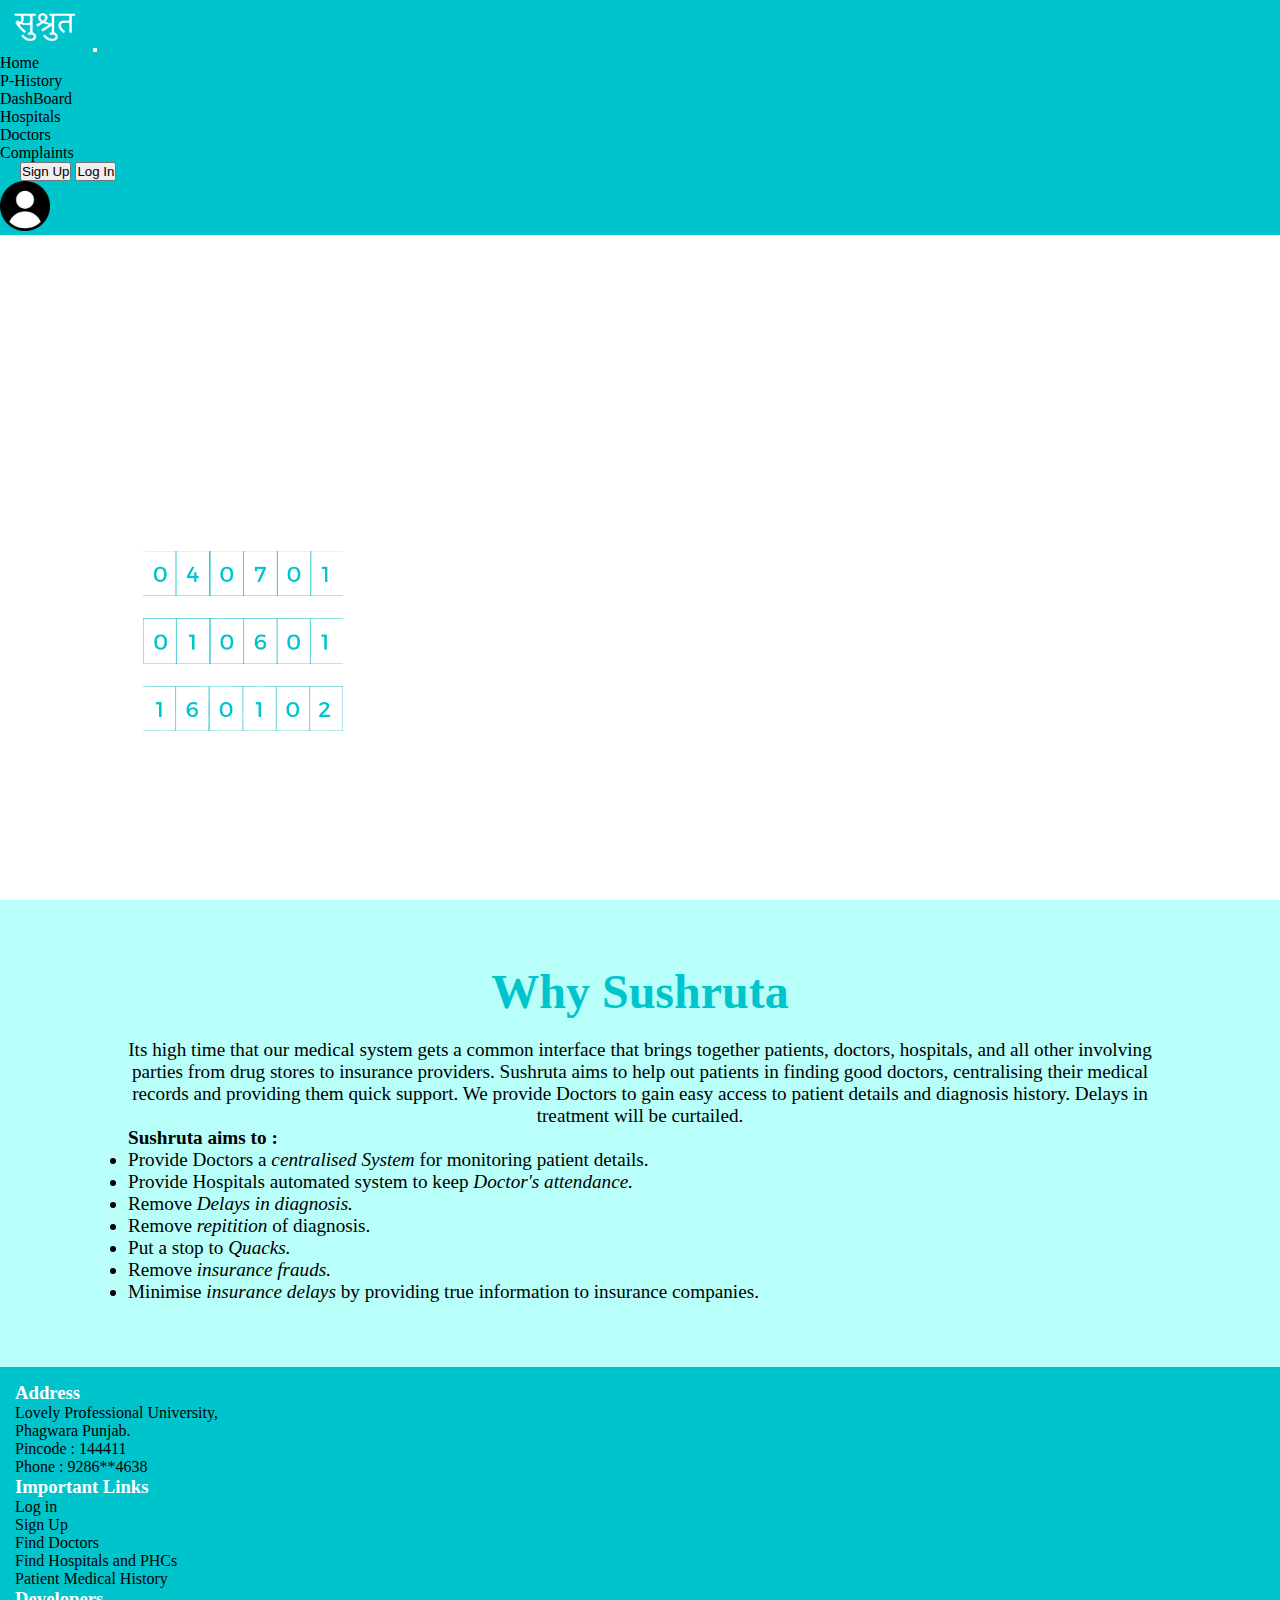
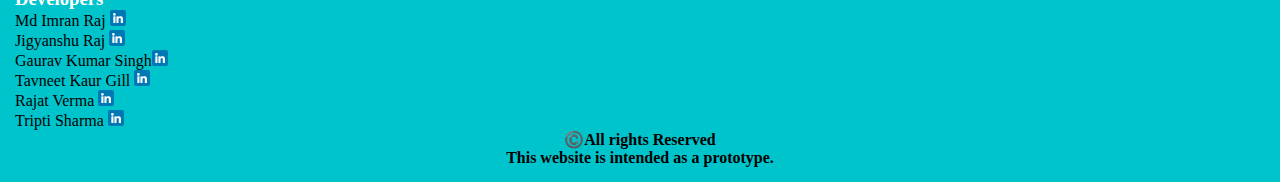
==== commit 1c3a9733: "target added" ====
--- a/index.html
+++ b/index.html
@@ -14,7 +14,7 @@
 
     <script src="https://code.jquery.com/jquery-1.10.2.js"></script>
 
-    <title>Sushruta</title>
+    <title>Patient Dashboard</title>
 </head>
 <body>
     <section id="main">
@@ -33,7 +33,7 @@
                         <a class="nav-link active" aria-current="page" href="#">Home</a>
                       </li>
                       <li class="nav-item">
-                        <a class="nav-link" href="#">P-History</a>
+                        <a class="nav-link" href="Patient/Patient.html">P-History</a>
                       </li>
                       <li class="nav-item dropdown">
                         <a class="nav-link dropdown-toggle" href="#" id="navbarDropdown" role="button" data-bs-toggle="dropdown" aria-expanded="false">
@@ -51,8 +51,8 @@
                     </ul>
             
                     <div class="login">
-                      <a href="Login/signup.html"><button type="button" class="login-button-1 btn btn-light">Sign Up</button></a>
-                      <a href="Login/Login.html"><button type="button" class="login-button-2 btn btn-light">Log In</button></a>
+                      <a href="Login/signup.html" target="_blank"><button type="button" class="login-button-1 btn btn-light">Sign Up</button></a>
+                      <a href="Login/Login.html" target="_blank"><button type="button" class="login-button-2 btn btn-light">Log In</button></a>
                     </div>
             
                     <img class= "user-icon" src="images/user-icon.png" alt="">
@@ -146,8 +146,8 @@
               </div>
               <div class="col-md-auto">
                   <h3 class="footer-heading">Important Links</h3>
-                  <a href="Login/Login.html">Log in</a> <br>
-                  <a href="Login/signup.html">Sign Up</a> <br>
+                  <a href="Login/Login.html" target="_blank">Log in</a> <br>
+                  <a href="Login/signup.html" target="_blank">Sign Up</a> <br>
                   <a href="Doctors/Attendence.html"> Find Doctors </a> <br>
                   <a href="hospital website/index.html"> Find Hospitals and PHCs </a> <br>
                   <a href="Patient/Patient.html"> Patient Medical History </a> <br>
--- a/styles.css
+++ b/styles.css
@@ -20,6 +20,7 @@
 
 }
 .login{
+    margin-left: 10px;
     padding: 0 10px 0 10px;
 }
 .heading-text h1{
@@ -130,11 +131,12 @@
     color: #00C4CC ;
 }
 .second-text{
-    font-size: 1rem;
+    font-size: 1.2rem;
     padding: 2% 0 0 0;
 }
 .second-text-list-head{
     text-align: left;
+    font-weight: bold;
 
 }
 .second-text-list{
--- a/navbar/styles.css
+++ b/navbar/styles.css
@@ -0,0 +1,29 @@
+*{
+    margin: 0;
+    padding: 0;
+}
+a{
+    text-decoration: none;
+    color: inherit;
+}
+body{
+    margin: 0;
+    overflow-x: hidden;
+}
+
+.navbar-css-container{
+    padding: 0;
+}
+.navbar-css{
+    background-color: #00C4CC; 
+}
+.logo-1{
+    height: 50px;
+}
+.user-icon{
+    height: 50px;
+}
+.login{
+    margin-left: 10px;
+    padding: 0 10px 0 10px;
+}